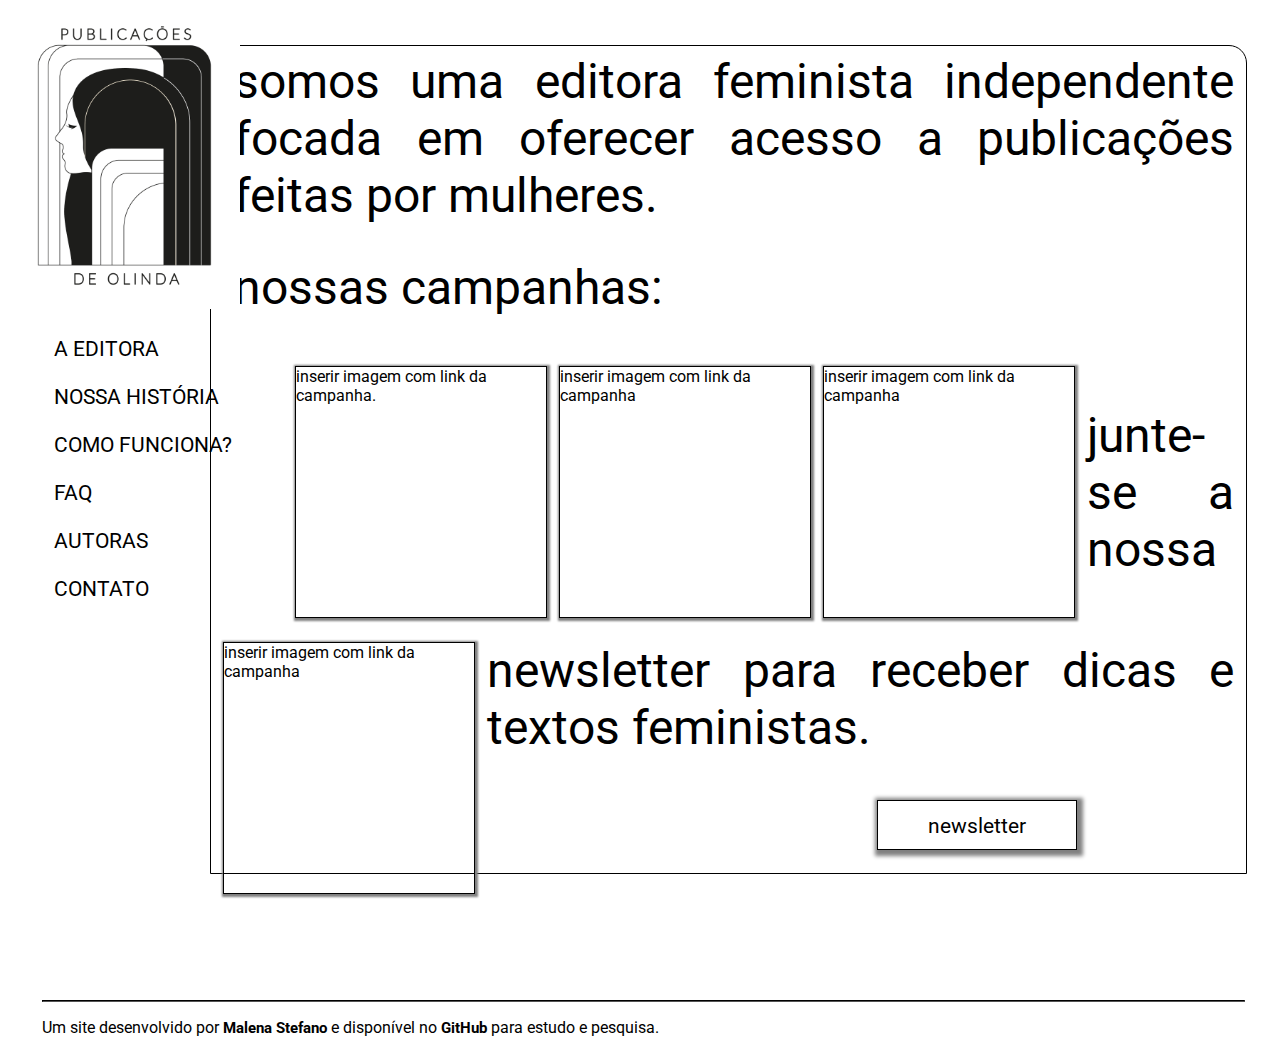
==== index.html @ d94efd72 "subindo primeira versão do website Publicações de Olinda" ====
<!DOCTYPE html>
<html lang="pt">

<head>
    <meta charset="UTF-8">
    <meta http-equiv="X-UA-Compatible" content="IE=edge">
    <meta name="viewport" content="width=device-width, initial-scale=1.0">
    <title>Document</title>
    <link rel="stylesheet" href="./css/style.css">
    <link rel="preconnect" href="https://fonts.googleapis.com">
    <link rel="preconnect" href="https://fonts.gstatic.com" crossorigin>
    <link href="https://fonts.googleapis.com/css2?family=GFS+Neohellenic&family=Roboto:wght@300&display=swap" rel="stylesheet">
</head>

<body>

    <header>

        <div class="logo">
        <img src="./img/logo.PNG">
        </div>

        <nav class="menu">
            <ul>
                <li class="button1"> <a href="index.html"> HOME </a></li>
                <li class="button2"> <a href="editora.html"> A EDITORA </a></li>
                <li class="button2"> <a href="historia.html"> NOSSA HISTÓRIA </a></li>
                <li class="button3"> <a href="comofunciona.html"> COMO FUNCIONA? </a></li>
                <li class="button4"> <a href="faq.html"> FAQ </a></li>
                <li class="button5"> <a href="autoras.html"> AUTORAS </a></li>
                <li class="button6"> <a href="contato.html"> CONTATO </a></li>
            </ul>
        </nav>


    </header>

<body>

    <main>

        <p class="indexP">
        somos uma editora feminista independente focada em oferecer acesso a publicações feitas por mulheres. 
        </p>

        <p class="indexP">
            nossas campanhas: 
        </p>

    <div class="campanhas">
        <div class="campanha1">
            inserir imagem com link da campanha.
        </div>

        <div class="campanha2">
            inserir imagem com link da campanha
        </div>

        <div class="campanha3">
            inserir imagem com link da campanha
        </div>

        <div class="campanha4">
            inserir imagem com link da campanha
        </div>
        <br><br>

    </div>

        <p class="indexP newsletter-text">
            junte-se a nossa newsletter para receber dicas e textos feministas.
        </p>

        <button class=newsletterButton><a href="#">
            newsletter</a>
        </button>

    </main>

    <footer>
        <hr>
        <p class="footerP">
            Um site desenvolvido por <b><a href="https://instagram.com/malenastefano">Malena Stefano</a></b> e disponível no <b><a href="#">GitHub</a></b> para estudo e pesquisa. 
        </p>
    </footer>
</body>
</html>
---- css/style.css ----
.logo {
    display: flex;
}

img {
    position: absolute;
    z-index: 0;
}

.menu {
    margin-top: 20%;
    margin-bottom: 18px;
    height: 350px;
    width: 220px;
    float: left;
    margin-left: 6px;
}


main {
    padding-top: 22px;
    padding-right: 12px;
    padding-left: 12px;
    padding-bottom: 2px;
    width: 80%;
    height: auto;
    margin-top: 37px;
    margin-left: 16%;
    border-style: solid;
    border-color: black;
    border-width: thin;
    border-radius: 18px 18px 0px 0px;
}

ul {
    list-style-type: none;
    display: flex;
    flex-direction: column;
}

li {
    list-style-type: none;
}

a {
    font-size: 21px;
    font-family: 'GFS Neohellenic', sans-serif;
    font-style: bold;
    font-family: 'Roboto', sans-serif;
    text-decoration: none;
    color: black;
}

a:hover {
    color: grey;
}

.button1, .button2, .button3, .button4, .button5, .button6 {
    margin-top: 12px;
    margin-bottom: 12px;
    font-size: 18px;
}

.campanha1, .campanha2, .campanha3, .campanha4 {
    font-family: 'GFS Neohellenic', sans-serif;
    font-family: 'Roboto', sans-serif;
    width: 250px;
    height: 250px;
    border-style: solid;
    border-width: thin;
    display: flex;
    flex-direction: row;
    float: left;
    margin-right: 12px;
    margin-bottom: 24px;
    box-shadow: grey 1px 1px 2px 2px;
}

.campanha1 {
    margin-left:6%;
    margin-right: 12px;
}

.clearfix::after {
    align-items: center;
    display: table;
    clear: both;
}


.newsletterButton {
    font-family: 'GFS Neohellenic', sans-serif;
    font-family: 'Roboto', sans-serif;
    font-size: 22px;
    font-style: bold;
    color: black;
    margin-top: -6px;
    margin-bottom: 21px;
    margin-left: 38.5%;
    width: 200px;
    height: 50px;
    background-color: white;
    border-style: solid;
    border-width: thin;
    box-shadow: grey 2px 2px 4px 4px;
}

.newsletter-text {
    padding-top: 20px;
    margin-top: 30px;

}

.indexP {
    padding-bottom: 2px;
    font-family: 'GFS Neohellenic', sans-serif;
    font-family: 'Roboto', sans-serif;
    font-style: normal;
    text-align: justify;
    margin-top: -15px;
    font-size: 48px;
}

.editoraP {
    margin-top: 2px;
    font-family: 'GFS Neohellenic', sans-serif;
    font-family: 'Roboto', sans-serif;
    font-style: normal;
    text-align: justify;
    font-size: 20px;
    
}

.autorasP {
    margin-top: 2px;
    font-family: 'GFS Neohellenic', sans-serif;
    font-family: 'Roboto', sans-serif;
    font-style: normal;
    text-align: justify;
    font-size: 20px;
}

.faqP {
    margin-top: 2px;
    font-family: 'GFS Neohellenic', sans-serif;
    font-family: 'Roboto', sans-serif;
    font-style: normal;
    text-align: justify;
    font-size: 20px;
}

.contatoP {
    margin-top: 2px;
    font-family: 'GFS Neohellenic', sans-serif;
    font-family: 'Roboto', sans-serif;
    font-style: normal;
    text-align: justify;
    font-size: 22px;
}

.historiaP {
    margin-top: 2px;
    font-family: 'GFS Neohellenic', sans-serif;
    font-family: 'Roboto', sans-serif;
    font-style: normal;
    text-align: justify;
    font-size: 20px;
}

.comofuncionaP {
    margin-top: 2px;
    font-family: 'GFS Neohellenic', sans-serif;
    font-family: 'Roboto', sans-serif;
    font-style: normal;
    text-align: justify;
    font-size: 20px;
}

hr {
    width: 95%;
    margin-top: 10%;
    margin-left: 34px;
    border-style: thin;
    border-color: black;
    border-width: thin ;
}

.footerP {
    margin-left: 34px;
    margin-bottom: 20px;
    font-family: 'GFS Neohellenic', sans-serif;
    font-family: 'Roboto', sans-serif;
    font-size: 16px;
}

.footerP a {
    font-size:  15px;
}
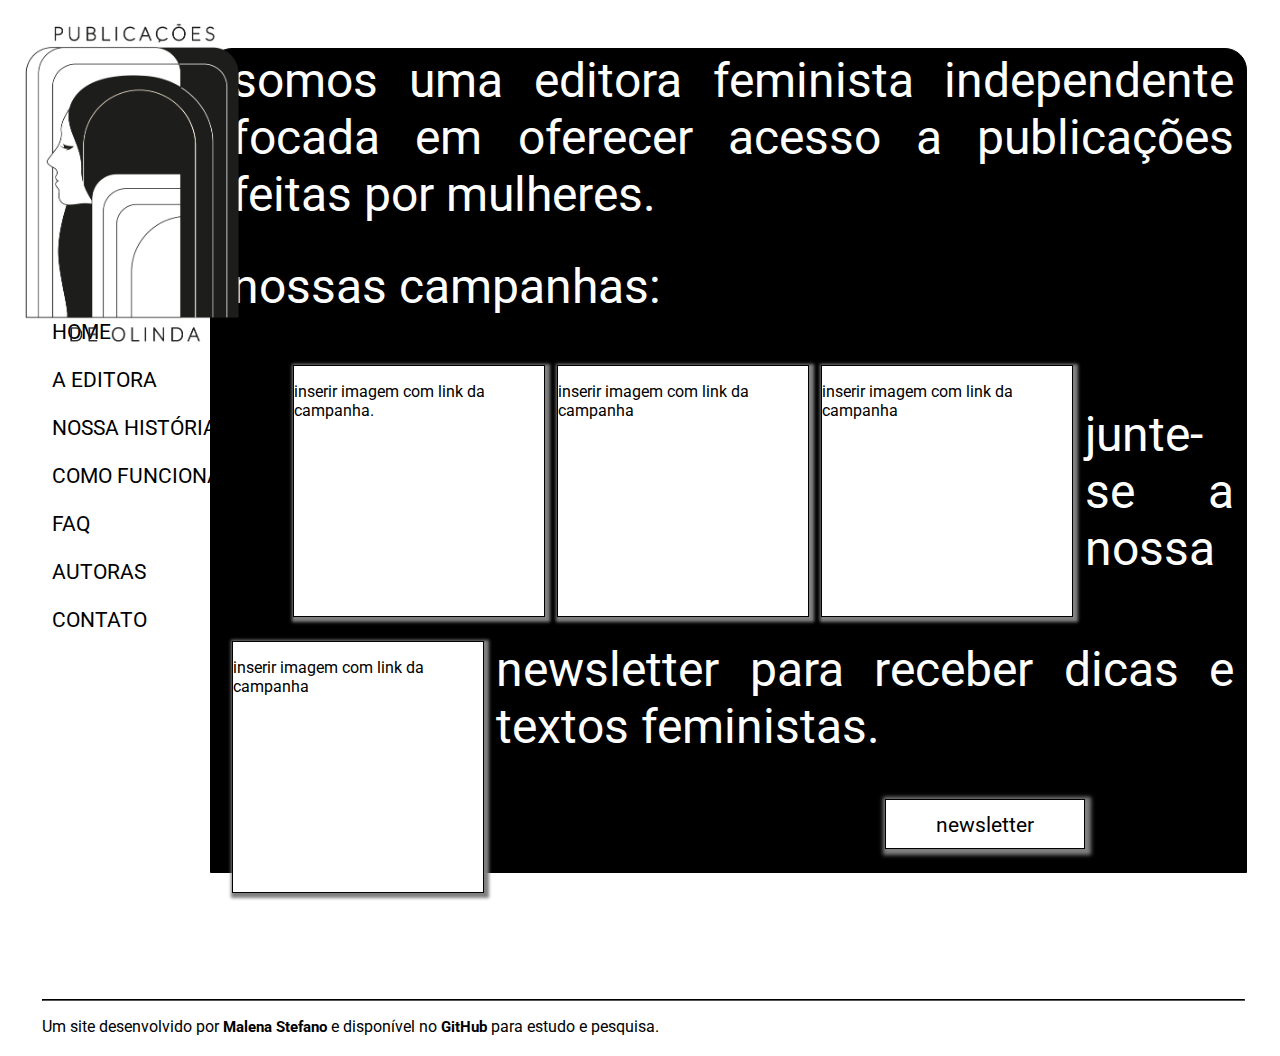
==== commit c039e4dd: "Atualização com com mais contraste entre as cores e logo em HQ" ====
--- a/index.html
+++ b/index.html
@@ -2,6 +2,7 @@
 <html lang="pt">
 
 <head>
+    <title> Publicações De Olinda</title>
     <meta charset="UTF-8">
     <meta http-equiv="X-UA-Compatible" content="IE=edge">
     <meta name="viewport" content="width=device-width, initial-scale=1.0">
@@ -49,19 +50,19 @@
 
     <div class="campanhas">
         <div class="campanha1">
-            inserir imagem com link da campanha.
+            <p class="campanhaP">inserir imagem com link da campanha.</p>
         </div>
 
         <div class="campanha2">
-            inserir imagem com link da campanha
+            <p class="campanhaP">inserir imagem com link da campanha</p>
         </div>
 
         <div class="campanha3">
-            inserir imagem com link da campanha
+            <p class="campanhaP">inserir imagem com link da campanha</p>
         </div>
 
         <div class="campanha4">
-            inserir imagem com link da campanha
+            <p class="campanhaP">inserir imagem com link da campanha</p>
         </div>
         <br><br>
 
@@ -80,7 +81,7 @@
     <footer>
         <hr>
         <p class="footerP">
-            Um site desenvolvido por <b><a href="https://instagram.com/malenastefano">Malena Stefano</a></b> e disponível no <b><a href="#">GitHub</a></b> para estudo e pesquisa. 
+            Um site desenvolvido por <b><a href="https://instagram.com/malenastefano">Malena Stefano</a></b> e disponível no <b><a href="https://github.com/tsarinatsarina/publicacoesdeolinda">GitHub</a></b> para estudo e pesquisa. 
         </p>
     </footer>
 </body>
--- a/css/style.css
+++ b/css/style.css
@@ -3,34 +3,38 @@
     display: flex;
 }
 
-img {
+.logo img {
+    margin-bottom: 25px;
+    height: 350px;
+    width: auto;
     position: absolute;
     z-index: 0;
 }
 
 .menu {
-    margin-top: 20%;
+    margin-top: 22.5%;
     margin-bottom: 18px;
     height: 350px;
     width: 220px;
     float: left;
-    margin-left: 6px;
+    margin-left: 4px;
 }
 
 
 main {
-    padding-top: 22px;
+    background-color: black;
+    padding-top: 18px;
     padding-right: 12px;
     padding-left: 12px;
     padding-bottom: 2px;
     width: 80%;
     height: auto;
-    margin-top: 37px;
+    margin-top: 40px;
     margin-left: 16%;
     border-style: solid;
     border-color: black;
     border-width: thin;
-    border-radius: 18px 18px 0px 0px;
+    border-radius: 22px 22px 0px 0px;
 }
 
 ul {
@@ -63,6 +67,7 @@
 }
 
 .campanha1, .campanha2, .campanha3, .campanha4 {
+    background-color: white;
     font-family: 'GFS Neohellenic', sans-serif;
     font-family: 'Roboto', sans-serif;
     width: 250px;
@@ -74,7 +79,7 @@
     float: left;
     margin-right: 12px;
     margin-bottom: 24px;
-    box-shadow: grey 1px 1px 2px 2px;
+    box-shadow: grey 2px 2px 3px 3px;
 }
 
 .campanha1 {
@@ -113,6 +118,7 @@
 }
 
 .indexP {
+    color: white;
     padding-bottom: 2px;
     font-family: 'GFS Neohellenic', sans-serif;
     font-family: 'Roboto', sans-serif;
@@ -122,7 +128,12 @@
     font-size: 48px;
 }
 
+.campanhaP {
+    color: black;
+}
+
 .editoraP {
+    color: white;
     margin-top: 2px;
     font-family: 'GFS Neohellenic', sans-serif;
     font-family: 'Roboto', sans-serif;
@@ -133,6 +144,7 @@
 }
 
 .autorasP {
+    color: white;
     margin-top: 2px;
     font-family: 'GFS Neohellenic', sans-serif;
     font-family: 'Roboto', sans-serif;
@@ -142,6 +154,7 @@
 }
 
 .faqP {
+    color: white;
     margin-top: 2px;
     font-family: 'GFS Neohellenic', sans-serif;
     font-family: 'Roboto', sans-serif;
@@ -151,6 +164,7 @@
 }
 
 .contatoP {
+    color: white;
     margin-top: 2px;
     font-family: 'GFS Neohellenic', sans-serif;
     font-family: 'Roboto', sans-serif;
@@ -160,6 +174,7 @@
 }
 
 .historiaP {
+    color: white;
     margin-top: 2px;
     font-family: 'GFS Neohellenic', sans-serif;
     font-family: 'Roboto', sans-serif;
@@ -169,6 +184,7 @@
 }
 
 .comofuncionaP {
+    color: white;
     margin-top: 2px;
     font-family: 'GFS Neohellenic', sans-serif;
     font-family: 'Roboto', sans-serif;
@@ -197,3 +213,19 @@
 .footerP a {
     font-size:  15px;
 }
+
+.comofuncionaP a {
+    color: white;
+}
+
+.comofuncionaP a:hover{
+    color: grey;
+}
+
+.contatoP a {
+    color:white;
+}
+
+.contatoP a:hover{
+    color: grey;
+}
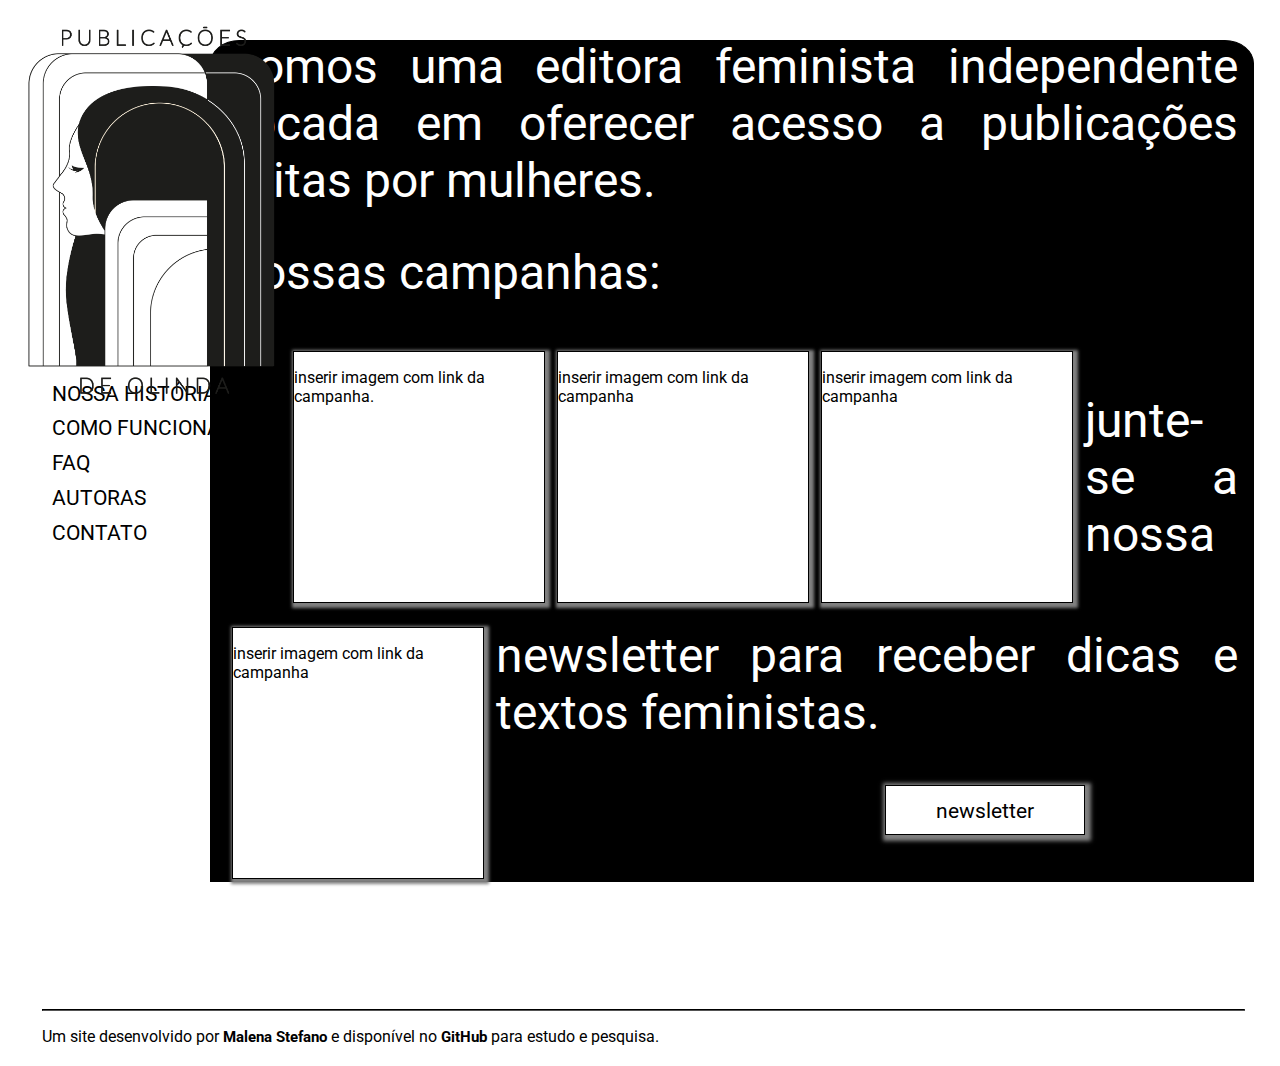
==== commit e25bcd90: "Atualizações necessárias na responsividade" ====
--- a/index.html
+++ b/index.html
@@ -6,7 +6,6 @@
     <meta charset="UTF-8">
     <meta http-equiv="X-UA-Compatible" content="IE=edge">
     <meta name="viewport" content="width=device-width, initial-scale=1.0">
-    <title>Document</title>
     <link rel="stylesheet" href="./css/style.css">
     <link rel="preconnect" href="https://fonts.googleapis.com">
     <link rel="preconnect" href="https://fonts.gstatic.com" crossorigin>
--- a/css/style.css
+++ b/css/style.css
@@ -1,11 +1,12 @@
+
+
 
 .logo {
     display: flex;
 }
 
 .logo img {
-    margin-bottom: 25px;
-    height: 350px;
+    height: 45%;
     width: auto;
     position: absolute;
     z-index: 0;
@@ -13,7 +14,7 @@
 
 .menu {
     margin-top: 22.5%;
-    margin-bottom: 18px;
+    margin-bottom: 18%;
     height: 350px;
     width: 220px;
     float: left;
@@ -23,18 +24,18 @@
 
 main {
     background-color: black;
-    padding-top: 18px;
-    padding-right: 12px;
-    padding-left: 12px;
-    padding-bottom: 2px;
+    padding-top: 1%;
+    padding-right: 1.2%;
+    padding-left: 1.2%;
+    padding-bottom: 2%;
     width: 80%;
     height: auto;
-    margin-top: 40px;
+    margin-top: 2.5%;
     margin-left: 16%;
     border-style: solid;
     border-color: black;
     border-width: thin;
-    border-radius: 22px 22px 0px 0px;
+    border-radius: 2.8% 2.8% 0px 0px;
 }
 
 ul {
@@ -61,9 +62,9 @@
 }
 
 .button1, .button2, .button3, .button4, .button5, .button6 {
-    margin-top: 12px;
-    margin-bottom: 12px;
-    font-size: 18px;
+    margin-top: 2%;
+    margin-bottom: 4%;
+    font-size: 1.8%;
 }
 
 .campanha1, .campanha2, .campanha3, .campanha4 {
@@ -77,14 +78,14 @@
     display: flex;
     flex-direction: row;
     float: left;
-    margin-right: 12px;
-    margin-bottom: 24px;
+    margin-right: 1.2%;
+    margin-bottom: 2.4%;
     box-shadow: grey 2px 2px 3px 3px;
 }
 
 .campanha1 {
     margin-left:6%;
-    margin-right: 12px;
+    margin-right: 1.2%;
 }
 
 .clearfix::after {
@@ -112,8 +113,8 @@
 }
 
 .newsletter-text {
-    padding-top: 20px;
-    margin-top: 30px;
+    padding-top: 2%;
+    margin-top: 3%;
 
 }
 
@@ -124,7 +125,7 @@
     font-family: 'Roboto', sans-serif;
     font-style: normal;
     text-align: justify;
-    margin-top: -15px;
+    margin-top: -1.5%;
     font-size: 48px;
 }
 
@@ -134,7 +135,7 @@
 
 .editoraP {
     color: white;
-    margin-top: 2px;
+    margin-top: 2p;
     font-family: 'GFS Neohellenic', sans-serif;
     font-family: 'Roboto', sans-serif;
     font-style: normal;
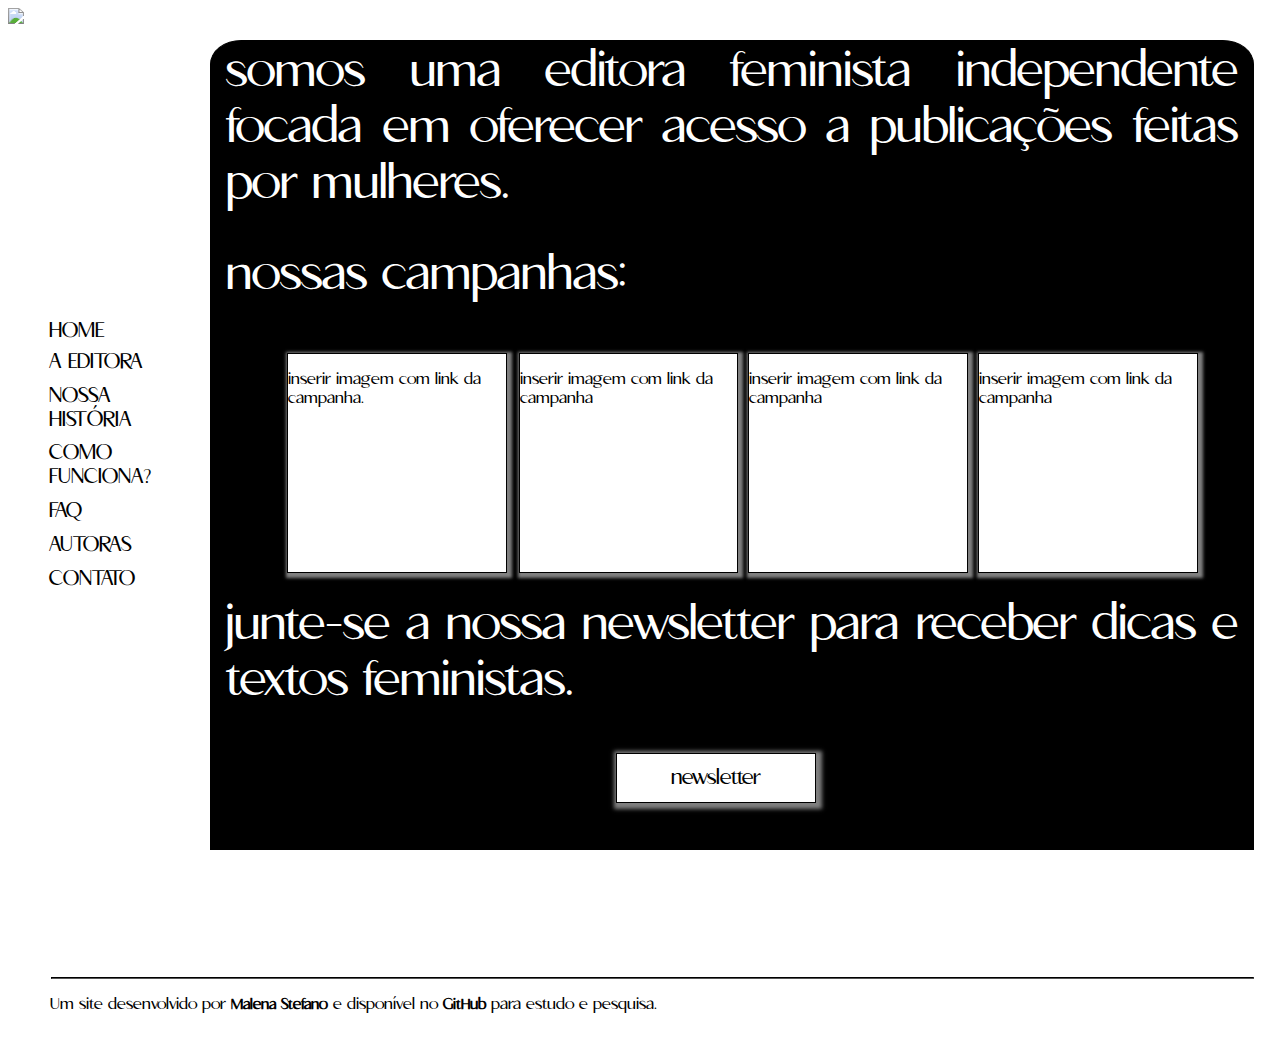
==== commit 932f0e84: "Upload de nova fonte para o site" ====
--- a/index.html
+++ b/index.html
@@ -9,7 +9,7 @@
     <link rel="stylesheet" href="./css/style.css">
     <link rel="preconnect" href="https://fonts.googleapis.com">
     <link rel="preconnect" href="https://fonts.gstatic.com" crossorigin>
-    <link href="https://fonts.googleapis.com/css2?family=GFS+Neohellenic&family=Roboto:wght@300&display=swap" rel="stylesheet">
+    
 </head>
 
 <body>
@@ -17,7 +17,7 @@
     <header>
 
         <div class="logo">
-        <img src="./img/logo.PNG">
+        <img src="./img/logo.png">
         </div>
 
         <nav class="menu">
@@ -35,7 +35,6 @@
 
     </header>
 
-<body>
 
     <main>
 
--- a/css/style.css
+++ b/css/style.css
@@ -1,5 +1,10 @@
 
-
+@font-face {
+    font-family:'Apollo';
+    src: url('../fonts/APOLLO.otf') format('opentype'), url('../fonts/APOLLOItalic.otf') format('opentype');
+    font-weight: light;
+    font-style: normal;
+}
 
 .logo {
     display: flex;
@@ -13,18 +18,18 @@
 }
 
 .menu {
-    margin-top: 22.5%;
-    margin-bottom: 18%;
-    height: 350px;
-    width: 220px;
+    margin-top: 23%;
+    margin-bottom: 2%;
+    height: 20vw;
+    width: 14vw;
     float: left;
-    margin-left: 4px;
-}
-
+    margin-left: 0.8%;
+    margin-right: 0.1%;
+}
 
 main {
     background-color: black;
-    padding-top: 1%;
+    padding-top: 1.5%;
     padding-right: 1.2%;
     padding-left: 1.2%;
     padding-bottom: 2%;
@@ -35,7 +40,7 @@
     border-style: solid;
     border-color: black;
     border-width: thin;
-    border-radius: 2.8% 2.8% 0px 0px;
+    border-radius: 3% 3% 0px 0px;
 }
 
 ul {
@@ -50,9 +55,8 @@
 
 a {
     font-size: 21px;
-    font-family: 'GFS Neohellenic', sans-serif;
-    font-style: bold;
-    font-family: 'Roboto', sans-serif;
+    font-family: 'Apollo';
+    font-style: thin;
     text-decoration: none;
     color: black;
 }
@@ -62,29 +66,38 @@
 }
 
 .button1, .button2, .button3, .button4, .button5, .button6 {
+    margin-right: 4%;
+    margin-left: -6.5%;
     margin-top: 2%;
-    margin-bottom: 4%;
+    margin-bottom: 5%;
+    font-size: 1.8%;
+}
+
+.button1 {
+    margin-right: 4%;
+    margin-left: -6.5%;
+    margin-top: 3%;
+    margin-bottom: 3%;
     font-size: 1.8%;
 }
 
 .campanha1, .campanha2, .campanha3, .campanha4 {
     background-color: white;
-    font-family: 'GFS Neohellenic', sans-serif;
-    font-family: 'Roboto', sans-serif;
-    width: 250px;
-    height: 250px;
+    font-family: 'Apollo';
+    height: 17vw;
+    width: 17vw;
     border-style: solid;
     border-width: thin;
     display: flex;
     flex-direction: row;
     float: left;
-    margin-right: 1.2%;
+    margin-right: 1%;
     margin-bottom: 2.4%;
     box-shadow: grey 2px 2px 3px 3px;
 }
 
 .campanha1 {
-    margin-left:6%;
+    margin-left: 6%;
     margin-right: 1.2%;
 }
 
@@ -94,10 +107,8 @@
     clear: both;
 }
 
-
 .newsletterButton {
-    font-family: 'GFS Neohellenic', sans-serif;
-    font-family: 'Roboto', sans-serif;
+    font-family: 'Apollo';
     font-size: 22px;
     font-style: bold;
     color: black;
@@ -115,14 +126,12 @@
 .newsletter-text {
     padding-top: 2%;
     margin-top: 3%;
-
 }
 
 .indexP {
     color: white;
     padding-bottom: 2px;
-    font-family: 'GFS Neohellenic', sans-serif;
-    font-family: 'Roboto', sans-serif;
+    font-family: 'Apollo';
     font-style: normal;
     text-align: justify;
     margin-top: -1.5%;
@@ -135,20 +144,17 @@
 
 .editoraP {
     color: white;
-    margin-top: 2p;
-    font-family: 'GFS Neohellenic', sans-serif;
-    font-family: 'Roboto', sans-serif;
-    font-style: normal;
-    text-align: justify;
-    font-size: 20px;
-    
+    margin-top: 2px;
+    font-family: 'Apollo';
+    font-style: normal;
+    text-align: justify;
+    font-size: 20px;
 }
 
 .autorasP {
     color: white;
     margin-top: 2px;
-    font-family: 'GFS Neohellenic', sans-serif;
-    font-family: 'Roboto', sans-serif;
+    font-family: 'Apollo';
     font-style: normal;
     text-align: justify;
     font-size: 20px;
@@ -157,9 +163,9 @@
 .faqP {
     color: white;
     margin-top: 2px;
-    font-family: 'GFS Neohellenic', sans-serif;
-    font-family: 'Roboto', sans-serif;
-    font-style: normal;
+    font-family: 'Apollo';
+    font-style: normal;
+    font-weight: thin;
     text-align: justify;
     font-size: 20px;
 }
@@ -167,8 +173,7 @@
 .contatoP {
     color: white;
     margin-top: 2px;
-    font-family: 'GFS Neohellenic', sans-serif;
-    font-family: 'Roboto', sans-serif;
+    font-family: 'Apollo';
     font-style: normal;
     text-align: justify;
     font-size: 22px;
@@ -177,8 +182,7 @@
 .historiaP {
     color: white;
     margin-top: 2px;
-    font-family: 'GFS Neohellenic', sans-serif;
-    font-family: 'Roboto', sans-serif;
+    font-family: 'Apollo';
     font-style: normal;
     text-align: justify;
     font-size: 20px;
@@ -187,27 +191,25 @@
 .comofuncionaP {
     color: white;
     margin-top: 2px;
-    font-family: 'GFS Neohellenic', sans-serif;
-    font-family: 'Roboto', sans-serif;
-    font-style: normal;
-    text-align: justify;
+    font-family: 'Apollo';
+    font-style: normal;
+    text-align: left;
     font-size: 20px;
 }
 
 hr {
     width: 95%;
     margin-top: 10%;
-    margin-left: 34px;
+    margin-left: 3.4%;
     border-style: thin;
     border-color: black;
-    border-width: thin ;
+    border-width: thin;
 }
 
 .footerP {
-    margin-left: 34px;
-    margin-bottom: 20px;
-    font-family: 'GFS Neohellenic', sans-serif;
-    font-family: 'Roboto', sans-serif;
+    margin-left: 3.3%;
+    margin-bottom: 2%;
+    font-family: 'Apollo';
     font-size: 16px;
 }
 
@@ -230,3 +232,49 @@
 .contatoP a:hover{
     color: grey;
 }
+
+/* Responsividade para diferentes tamanhos de tela */
+
+/* Para smartphones (por exemplo, iPhones e dispositivos similares) */
+@media only screen and (max-width: 767px) {
+    .logo img {
+        max-height: 17%; /* Reduzir o tamanho do logo para telas pequenas */
+    }
+
+    .menu {
+        /* Ajustar o tamanho do menu para telas pequenas */
+        height: auto;
+        width: 100%;
+        margin-left: 0;
+        float: none;
+    }
+
+    main {
+        /* Ajustar a largura e as margens para telas pequenas */
+        width: 95%;
+        margin: 2.5% auto;
+    }
+}
+
+/* Para tablets e dispositivos de tela média (por exemplo, iPads e dispositivos similares) */
+@media only screen and (min-width: 768px) and (max-width: 1023px) {
+    .logo img {
+        max-height: 35%; /* Reduzir o tamanho do logo para telas de tamanho médio */
+    }
+
+    .menu {
+        /* Ajustar o tamanho do menu para telas de tamanho médio */
+        height: auto;
+        width: 100%;
+        margin-left: 0;
+        float: none;
+    }
+
+    main {
+        /* Ajustar a largura e as margens para telas de tamanho médio */
+        width: 90%;
+        margin: 2.5% auto;
+    }
+}
+
+
